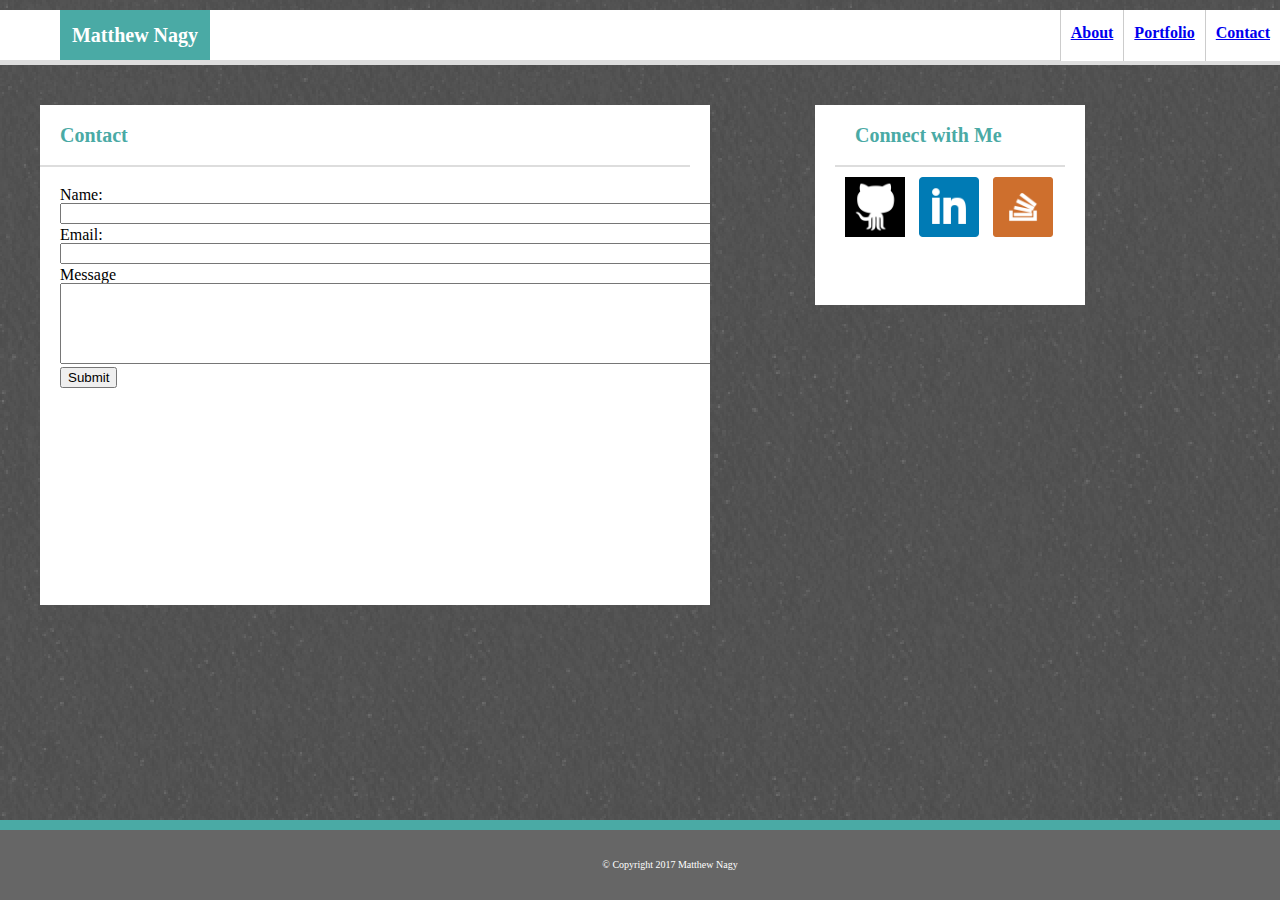
==== contact.html @ 68d3a15a "initial try" ====
<!DOCTYPE html>
<html lang="en">
<head>
	<meta charset="UTF-8">
	<title>Contact</title>
	<link href="./assets/css/reset.css" type="text/css" rel="stylesheet">
	<link href="./assets/css/style.css" type="text/css" rel="stylesheet">
</head>

<body>

	<!-- Navigation Bar -->
	<header>
		<div class="nav">
				<a href="contact.html">Contact </a>
		</div>
		<div class="nav">
			<a href="portfolio.html">Portfolio </a>
		</div>
		<div class="nav">
			<a href="index.html">About </a> 
		</div>
		<div id="name">Matthew Nagy</div>
	</header>

			
	<!-- Main Page Content -->
	<div class="content">	

		<div id="Contact">
			<h1>Contact</h1>
		</div>

		<form>
			Name: <br>
			<textarea rows="1" cols="100" name="Name" form="name"></textarea><br>
			Email: <br>
			<textarea rows="1" cols="100" name="Email" form="email"></textarea><br>
			Message <br>
			<textarea rows="5" cols="100" name="Message" form="message"></textarea><br>
			<input type="submit" name="Submit">
		</form>
		
	</div>

<!-- Social Media Box -->
	<div id="social_links">
		<h1>Connect with Me</h1>
		<a href="https://github.com/grndprxguy" target="_blank">
		<img src="assets/images/github.png" alt="GitHub" style="width:60px;height:60px;"/></a>
		<a href="https://www.linkedin.com/in/matthew-nagy-748000141/" target="_blank">
		<img src="assets/images/linkedin.png" alt="linkedin" style="width:60px;height:60px;"/></a>
		<a href="https://stackoverflow.com/users/8446113/matthew-nagy" target="_blank">
		<img src="assets/images/stackoverflow.png" alt="StackOverflow" style="width:60px;height:60px;"/></a>
	</div>


	<footer id="copyright">
		&copy Copyright 2017 Matthew Nagy
	</footer>
	</div>


</body>
</html>
---- assets/css/style.css ----
/*Title Formatting*/
h1 {
	font-family: 'Georgia', Times, "Times New Roman", serif;
	color: #4aaaa5;
	font-size: 20px;
	font-weight: bold;
	padding: 20px;
	border-bottom-color: #dddddd;
	border-bottom-width: 2px;
	border-bottom-style: solid;
}

/*Navigation Buttons*/
.nav {
	position:relative;
	padding-left:10px;
	padding-right: 10px;
	border-left: 1px solid #cccccc;
	padding-top: 15px;
	padding-bottom: 20px;
	float: right;
	font-color: #dddddd;
	background-color: #ffffff;
	text-align: right;
}

.nav_border {
	border: 1px solid black;
	border-height: 10px;
}

.nav:hover {
	background-color: #4aaaa5;
}



/*Navigation Bar*/
header {
	clear: both;
	font-weight: bold;
	margin-top: 10px;
	background-color: #ffffff;
	border-color: #cccccc;
	border-bottom-width: 5px;
	border-bottom-style: solid;
	border-bottom-color: #dddddd;
}

/*About Me Content Box*/
#aboutme	{
		position: relative;
		top: 0;
		left: 0;
		border-bottom-style: solid;
		border-bottom-color: #cccccc;
		bottom-border-width: 10px;	
}

/*About Me' page image*/
.image {
	float: left;
	margin-top: 15px;
	margin-right: 10px;
	margin-bottom: 10px;
}

/*Background Image*/
body {
	clear: both;
	background-image: url(../images/gray_sand_@2X.png);
	border-color: #dddddd;
}

image {
	width:270px;
	height:200px;
}

/*Title Bar Name Properties*/
#name {
	position: relative;
	left: 60px;
	background-color: #4aaaa5;
	width: 150px;
	padding-top: 15px;
	padding-bottom: 15px;
	color: white;
	font-size: 20px;
	text-align: center;
}

.content {
	/*padding-left: 20px;*/
	padding-right: 20px;
	margin-bottom: 20px;
	background-color: #ffffff;
	width: 650px;
	height: 500px;
	position: relative;
	top: 40px;
	left: 40px;
	overflow: scroll;
}

.content2 {
	padding-left: 20px;
	padding-right: 20px;
	margin-bottom: 20px;
	background-color: #ffffff;
	width: 650px;
	height: auto;
	position: relative;
	top: 40px;
	left: 40px;
}
p {
	color: #777777;
	font-family: 'Arial', 'Helvetica Neue', Helvetica, sans-serif;
	font-size: 18px;
	line-height: 25px;
	padding: 20px;
}

/*Portfolio Images*/
.gallery {
	display: inline-block;
	position: relative;
	margin: 10px;
	margin-left: 25px;
	float: left;
}

/*Portfolio Image Descriptions*/
.desc {
	clear: both;
	position: absolute;
	bottom: 20px;
	left: 10px;
	text-align: center;
	background-color: #4aaaa5;
	width: 270px;
	padding-top: 10px;
	padding-bottom: 10px;
	color: white;
}

/*Photo Section Background*/
.photo_section {
	background-color: #ffffff;	
}


/*Clearfix to size portfolio background*/
.clearfix:after { content: "\00A0"; display: block; clear: both; visibility: hidden; line-height: 0; height: 0;}
.clearfix{ display: inline-block;}
html[xmlns] .clearfix { display: block;}
* html .clearfix{ height: 1%;}
.clearfix {display: block}

/*Social Media Box*/
#social_links {
	background-color: #ffffff;
	padding-left: 20px;
	padding-right: 20px;
	width: 230px;
	height: 200px;
	position: absolute;
	top: 105px;
	right: 195px;
}

/*Social Icon Spacing*/
img {
	margin-top: 10px;
	margin-left: 10px;
}

form {
	padding: 20px;
}

footer {
	position: fixed;
	bottom: 0;
	width: 100%;
	padding: 30px;
	font-size: 10px;
	text-align: center;
	color: #ffffff;
	background-color: #666666;
	border-top-style: solid;
	border-top-width: 10px;
	border-color: #4aaaa5;
}


@media screen and (max-width: 980px) { 
	.content {
	width: 415px;
	height: 800px;
	}

	.content2 {
		width: 310px;
		padding: 10px;
	}

	.gallery {
		display: block;
		margin: 10px;
	}
	
	#social_links {
	right: 100px;
	}
}

@media screen and (max-width: 768px) { 
	.content {
	margin: 10 10 10 10;
	}

	.content2 {
		width: 90%;
		margin: 10px;
	}

	.gallery {
		width:150px;
	}

	img {
		width: 200px;
		height: 175px;
	}

	#social_links {
	width: 280px;
	height: 200px;
	left: 40px;
	top: 525px;
	}
}

@media screen and (max-width: 640px) { 
	header {
	position: static;
	margin-top:0;
	}

	.nav {	
		position:static;
	padding-left:10px;
	padding-right: 10px;
	border-left: 1px solid #cccccc;
	padding-top: 40px;
	padding-bottom: 10px;
	text-align: center;
	}

	#name {
		width: 100%;
		position: relative;
		padding: 0 0 0 0 ;
	}

	.content {
	margin: 10 10 10 10;
	}
}
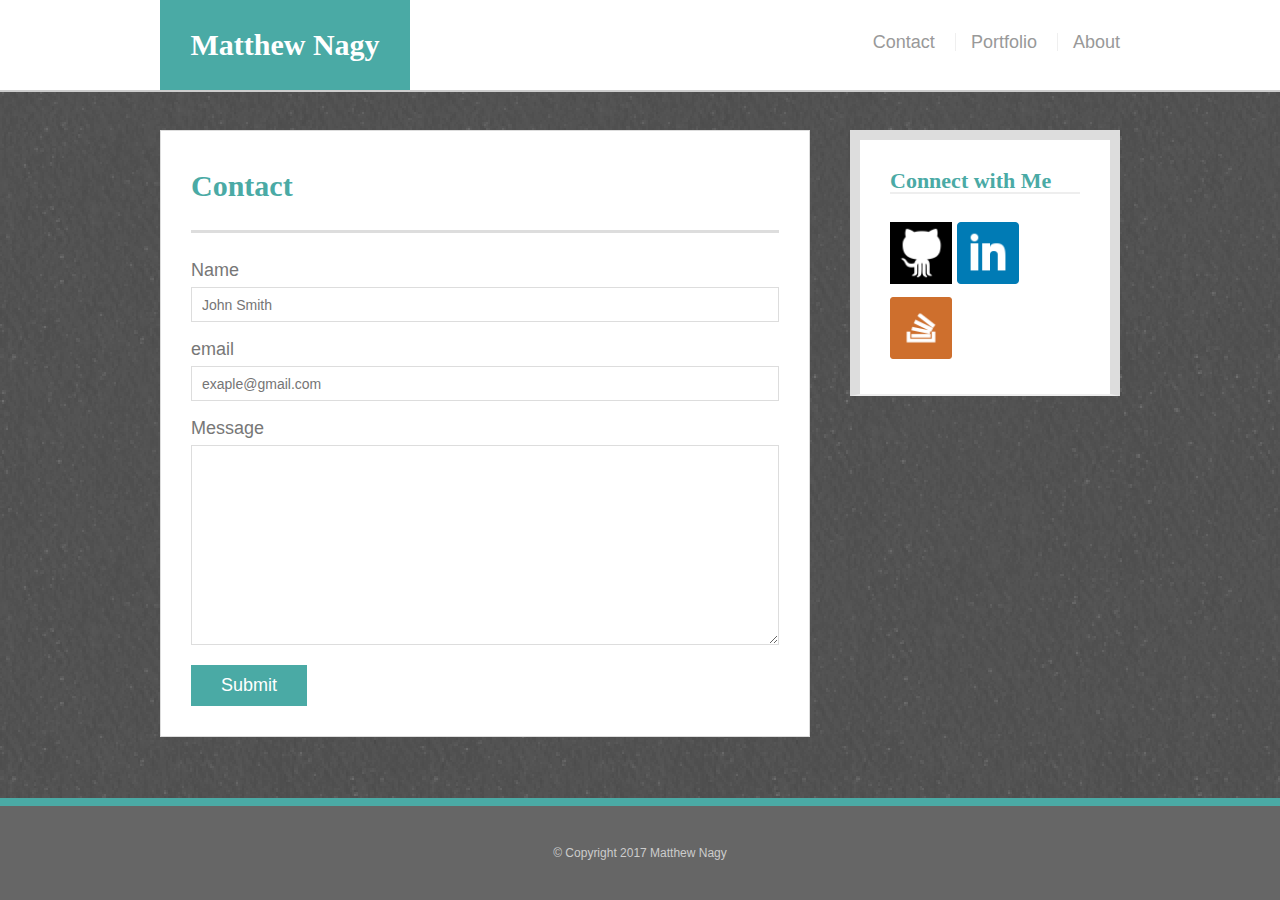
==== commit 6d293417: "redo of original work" ====
--- a/contact.html
+++ b/contact.html
@@ -2,63 +2,77 @@
 <html lang="en">
 <head>
 	<meta charset="UTF-8">
-	<title>Contact</title>
-	<link href="./assets/css/reset.css" type="text/css" rel="stylesheet">
-	<link href="./assets/css/style.css" type="text/css" rel="stylesheet">
+	<title>Contact Me</title>
+	<link href="assets/css/reset.css" type="text/css" rel="stylesheet">
+	<link href="assets/css/style.css" type="text/css" rel="stylesheet">
+	<meta name="viewport" content="width=device-width, initial-scale=1.0">
 </head>
 
 <body>
 
-	<!-- Navigation Bar -->
-	<header>
-		<div class="nav">
-				<a href="contact.html">Contact </a>
+<div id="master container">
+<!-- Navigation Bar -->
+	<header id="masthead">
+		<div class="container">
+		<a href="index.html" id="logo">Matthew Nagy</a>
+		<nav>
+			<a href="contact.html">Contact </a>
+			<a href="portfolio.html">Portfolio </a>
+			<a href="index.html">About </a>
+		</nav>	
 		</div>
-		<div class="nav">
-			<a href="portfolio.html">Portfolio </a>
-		</div>
-		<div class="nav">
-			<a href="index.html">About </a> 
-		</div>
-		<div id="name">Matthew Nagy</div>
 	</header>
 
-			
-	<!-- Main Page Content -->
-	<div class="content">	
+<!-- Main Page Content -->
+	<div id="main-container" class="container">
+		<section class="main-section">
+			<h1>Contact</h1>
 
-		<div id="Contact">
-			<h1>Contact</h1>
-		</div>
+		<form id="contact-form">
+			<ul>
+				<li>
+					<label for="name">Name</label>
+					<input type="text" name="name" id="name"
+					placeholder="John Smith" required="required">
+				</li>
 
-		<form>
-			Name: <br>
-			<textarea rows="1" cols="100" name="Name" form="name"></textarea><br>
-			Email: <br>
-			<textarea rows="1" cols="100" name="Email" form="email"></textarea><br>
-			Message <br>
-			<textarea rows="5" cols="100" name="Message" form="message"></textarea><br>
-			<input type="submit" name="Submit">
+				<li>
+					<label for="email">email</label>
+					<input type="text" name="email" id="email"
+					placeholder="exaple@gmail.com" required="required">
+				</li>
+
+				<li>
+					<label for="message">Message</label>
+					<textarea id="textarea" name="message" 
+					required="required"></textarea>
+				</li>
+			</ul>
+			<input type="submit" name="submit">
 		</form>
-		
-	</div>
+	</section>
 
-<!-- Social Media Box -->
-	<div id="social_links">
-		<h1>Connect with Me</h1>
-		<a href="https://github.com/grndprxguy" target="_blank">
-		<img src="assets/images/github.png" alt="GitHub" style="width:60px;height:60px;"/></a>
-		<a href="https://www.linkedin.com/in/matthew-nagy-748000141/" target="_blank">
-		<img src="assets/images/linkedin.png" alt="linkedin" style="width:60px;height:60px;"/></a>
-		<a href="https://stackoverflow.com/users/8446113/matthew-nagy" target="_blank">
-		<img src="assets/images/stackoverflow.png" alt="StackOverflow" style="width:60px;height:60px;"/></a>
+	<!-- Social Media Box -->
+		<section class="sidebar">
+			<div id="connect">
+				<h2>Connect with Me</h2>
+
+				<a href="https://github.com/grndprxguy" target="_blank">
+				<img src="assets/images/github.png" class="social" alt="GitHub"/></a>
+				<a href="https://www.linkedin.com/in/matthew-nagy-748000141/" target="_blank">
+				<img src="assets/images/linkedin.png" class="social" alt="linkedin"></a>
+				<a href="https://stackoverflow.com/users/8446113/matthew-nagy" target="_blank">
+				<img src="assets/images/stackoverflow.png" class="social" alt="StackOverflow"></a>
+			</div>
+		</section>
 	</div>
 
 
-	<footer id="copyright">
+	<footer>
+		<div class="container">
 		&copy Copyright 2017 Matthew Nagy
+	</div>
 	</footer>
-	</div>
 
 
 </body>
--- a/assets/css/style.css
+++ b/assets/css/style.css
@@ -1,272 +1,230 @@
-/*Title Formatting*/
+* {
+	box-sizing: border-box;
+}
+
+body {
+	background: url(../images/gray_sand_@2X.png);
+	font-size: 18px;
+	line-height: 34px;
+	font-family: 'Arial', 'Helvetica Neue', Helvetica, sans-serif;
+	color: #777;
+}
+
+.container { 
+	width: 100%;
+	max-width: 960px;
+	margin: 0 auto;
+	clear: both;
+}
+
+h1, h2, h3, p {
+	margin-bottom: 20px;
+}
+
+p:last-child {
+	margin-bottom: 0;
+}
+
+h1, h2, h3 {
+	font-family: 'Georgia', Times, Times New Roman, serif;
+	font-weight: 700;
+	color: #4aaaa5;
+}
+
 h1 {
-	font-family: 'Georgia', Times, "Times New Roman", serif;
-	color: #4aaaa5;
-	font-size: 20px;
-	font-weight: bold;
-	padding: 20px;
-	border-bottom-color: #dddddd;
-	border-bottom-width: 2px;
-	border-bottom-style: solid;
-}
-
-/*Navigation Buttons*/
-.nav {
-	position:relative;
-	padding-left:10px;
-	padding-right: 10px;
-	border-left: 1px solid #cccccc;
-	padding-top: 15px;
+	font-size: 30px;
+	line-height: 49px;
+	border-bottom: 3px solid #ddd;
 	padding-bottom: 20px;
+}
+
+h2, h3 {
+	font-size: 22px;
+}
+/*title bar*/
+#masthead {
+	background: #fff;
+	margin: 0 0 30px;
+	z-index: 99;
+	color: #fff;
+	overflow: auto;
+	border-bottom: 2px solid #ccc;
+	position: fixed;
+	width: 100%;
+}
+
+/*Title Bar Name Properties*/
+#logo {
+	width: 250px;
+	height: 90px;
+	background: #4aaaa5;
+	float: left;
+	font-family: 'Georgia', Times, Times New Roman, serif;
+	text-align: center;
+	line-height: 90px;
+	color: #fff;
+	font-weight: 700;
+	font-size: 30px;
+	text-decoration: none;
+}
+
+/*nav buttons*/
+nav {
 	float: right;
-	font-color: #dddddd;
-	background-color: #ffffff;
-	text-align: right;
-}
-
-.nav_border {
-	border: 1px solid black;
-	border-height: 10px;
-}
-
-.nav:hover {
-	background-color: #4aaaa5;
-}
-
-
-
-/*Navigation Bar*/
-header {
+	margin-top: 25px;
+}
+
+nav a {
+	color: #999;
+	text-decoration: none;
+	margin-left: 15px;
+	display: inline-block;
+	border-left: 1px solid #efefef;
+	padding-left: 15px;
+	line-height: 18px;
+}
+
+nav a:first-child {
+	border-left: 0 none;
+}
+
+/*main* body*/
+#main-container {
+	padding-top: 130px;
+}
+
+.main-section {
+	background: #fff;
+	padding: 30px;
+	margin: 0 0 40px 0;
+	width: 100%;
+	max-width: 650px;
+	float: left;
+	border: 1px solid #ddd;
+}
+
+.auth-image {
+	width: 200px;
+	height: auto;
+	margin-top: 10px;
+	float: left;
+	margin-right: 25px;
+}
+
+/*sidebar*/
+.sidebar {
+	background: #fff;
+	padding: 30px;
+	width: 100%;
+	max-width: 270px;
+	float: right;
+	border: 10px solid #ddd;
+	margin-bottom: 20px;
+}
+
+h3, .sidebar, h2 {
+	border-bottom: 2px solid #eee;
+	padding-bottom: 20px:
+	margin-bottom: 15px;
+	line-height: 22px;
+}
+
+.social {
+	width: 62px;
+	height: 62px;
+	margin-top: 8px;
+	margin-right: 5px;
+}
+
+.social:last-child {
+	margin-right: 0;
+}
+
+/*footer*/
+footer {
+	background: #666;
+	color: #fff;
+	padding: 30px 0;
 	clear: both;
-	font-weight: bold;
-	margin-top: 10px;
-	background-color: #ffffff;
-	border-color: #cccccc;
-	border-bottom-width: 5px;
-	border-bottom-style: solid;
-	border-bottom-color: #dddddd;
-}
-
-/*About Me Content Box*/
-#aboutme	{
-		position: relative;
-		top: 0;
-		left: 0;
-		border-bottom-style: solid;
-		border-bottom-color: #cccccc;
-		bottom-border-width: 10px;	
-}
-
-/*About Me' page image*/
-.image {
-	float: left;
-	margin-top: 15px;
-	margin-right: 10px;
-	margin-bottom: 10px;
-}
-
-/*Background Image*/
-body {
-	clear: both;
-	background-image: url(../images/gray_sand_@2X.png);
-	border-color: #dddddd;
-}
-
-image {
-	width:270px;
-	height:200px;
-}
-
-/*Title Bar Name Properties*/
-#name {
+	border-top: 8px solid #4aaaa5;
+	color: #ccc;
+	font-size: 12px;
+	text-align: center;
+	 position:fixed;
+   left:0px;
+   bottom:0px;
+   width: 100%;
+}
+
+/*portfolio*/
+.work {
+	width: 247px;
+	overflow: auto;
 	position: relative;
-	left: 60px;
-	background-color: #4aaaa5;
-	width: 150px;
-	padding-top: 15px;
-	padding-bottom: 15px;
-	color: white;
-	font-size: 20px;
+	float: left;
+	margin: 20px 0 25px;
+}
+
+.work:nth-child(even) {
+	margin-right: 40px;
+}
+
+ .work img {
+ 	width: 100%;
+ 	border: 0 none;
+ 	opacity: .8;
+ }
+
+.work h3 {
+	border-bottom: 0;
+	background: #4aaaa5;
+	color: #fff;
 	text-align: center;
-}
-
-.content {
-	/*padding-left: 20px;*/
-	padding-right: 20px;
-	margin-bottom: 20px;
-	background-color: #ffffff;
-	width: 650px;
-	height: 500px;
-	position: relative;
-	top: 40px;
-	left: 40px;
-	overflow: scroll;
-}
-
-.content2 {
-	padding-left: 20px;
-	padding-right: 20px;
-	margin-bottom: 20px;
-	background-color: #ffffff;
-	width: 650px;
-	height: auto;
-	position: relative;
-	top: 40px;
-	left: 40px;
-}
-p {
-	color: #777777;
-	font-family: 'Arial', 'Helvetica Neue', Helvetica, sans-serif;
-	font-size: 18px;
-	line-height: 25px;
-	padding: 20px;
-}
-
-/*Portfolio Images*/
-.gallery {
-	display: inline-block;
-	position: relative;
-	margin: 10px;
-	margin-left: 25px;
-	float: left;
-}
-
-/*Portfolio Image Descriptions*/
-.desc {
-	clear: both;
 	position: absolute;
 	bottom: 20px;
-	left: 10px;
-	text-align: center;
-	background-color: #4aaaa5;
-	width: 270px;
-	padding-top: 10px;
-	padding-bottom: 10px;
-	color: white;
-}
-
-/*Photo Section Background*/
-.photo_section {
-	background-color: #ffffff;	
-}
-
-
-/*Clearfix to size portfolio background*/
-.clearfix:after { content: "\00A0"; display: block; clear: both; visibility: hidden; line-height: 0; height: 0;}
-.clearfix{ display: inline-block;}
-html[xmlns] .clearfix { display: block;}
-* html .clearfix{ height: 1%;}
-.clearfix {display: block}
-
-/*Social Media Box*/
-#social_links {
-	background-color: #ffffff;
-	padding-left: 20px;
-	padding-right: 20px;
-	width: 230px;
+	padding: 15px;
+	width: 100%;
+	line-height: 30px;
+	margin-bottom: 0;
+	font-weight: 300;
+}
+
+#contact-form ul {
+	margin-bottom: 20px;
+}
+
+#contact-form li {
+	margin-bottom: 10px
+}
+
+label,
+input[type=text],
+input[type=email],
+textarea {
+	display: block;
+	width: 100%;
+}
+
+
+input[type=text],
+input[type=email],
+textarea {
+	height: 35px;
+	border: 1px solid #ddd;
+	padding: 0 10px;
+	font-size: 14px;
+}
+
+textarea {
 	height: 200px;
-	position: absolute;
-	top: 105px;
-	right: 195px;
-}
-
-/*Social Icon Spacing*/
-img {
-	margin-top: 10px;
-	margin-left: 10px;
-}
-
-form {
-	padding: 20px;
-}
-
-footer {
-	position: fixed;
-	bottom: 0;
-	width: 100%;
-	padding: 30px;
-	font-size: 10px;
-	text-align: center;
-	color: #ffffff;
-	background-color: #666666;
-	border-top-style: solid;
-	border-top-width: 10px;
-	border-color: #4aaaa5;
-}
-
-
-@media screen and (max-width: 980px) { 
-	.content {
-	width: 415px;
-	height: 800px;
-	}
-
-	.content2 {
-		width: 310px;
-		padding: 10px;
-	}
-
-	.gallery {
-		display: block;
-		margin: 10px;
-	}
-	
-	#social_links {
-	right: 100px;
-	}
-}
-
-@media screen and (max-width: 768px) { 
-	.content {
-	margin: 10 10 10 10;
-	}
-
-	.content2 {
-		width: 90%;
-		margin: 10px;
-	}
-
-	.gallery {
-		width:150px;
-	}
-
-	img {
-		width: 200px;
-		height: 175px;
-	}
-
-	#social_links {
-	width: 280px;
-	height: 200px;
-	left: 40px;
-	top: 525px;
-	}
-}
-
-@media screen and (max-width: 640px) { 
-	header {
-	position: static;
-	margin-top:0;
-	}
-
-	.nav {	
-		position:static;
-	padding-left:10px;
-	padding-right: 10px;
-	border-left: 1px solid #cccccc;
-	padding-top: 40px;
-	padding-bottom: 10px;
-	text-align: center;
-	}
-
-	#name {
-		width: 100%;
-		position: relative;
-		padding: 0 0 0 0 ;
-	}
-
-	.content {
-	margin: 10 10 10 10;
-	}
-}
-
+}
+
+input[type=submit] {
+	background: #4aaaa5;
+	border: 0 none;
+	color: #fff;
+	font-size: 18px;
+	padding: 10px 30px;
+	cursor: pointer;
+}
+
